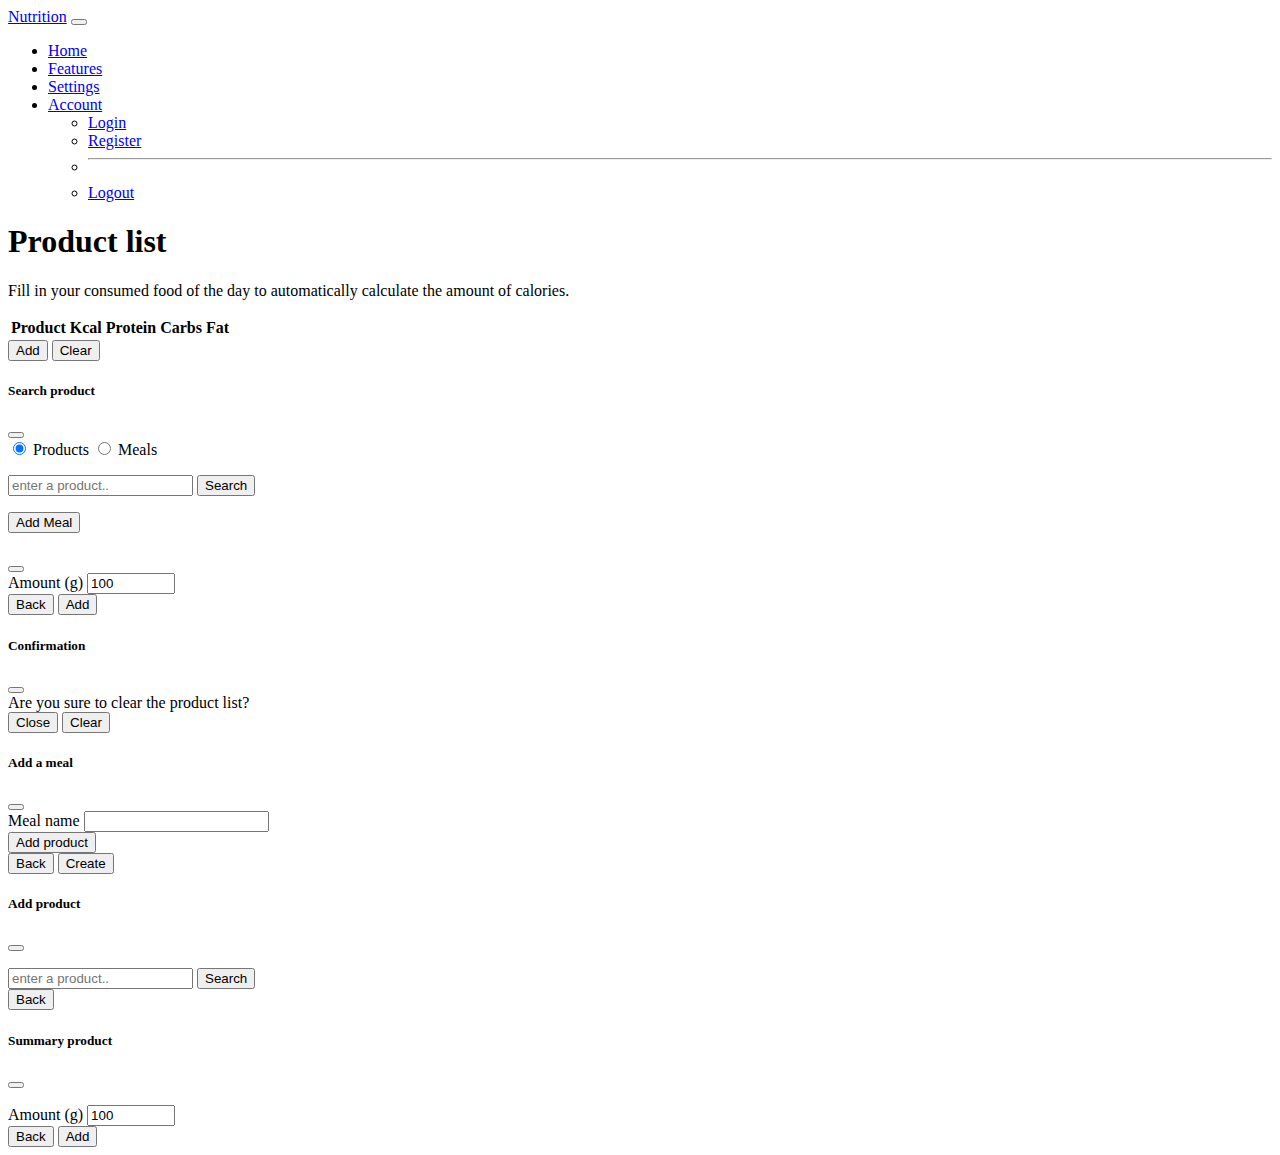
==== src/main/resources/templates/index.html @ 665e7a54 "[feature-integrationSpringSecurity]-support for login and registration" ====
<!DOCTYPE html>
<html xmlns:th="http://www.thymeleaf.org">
<head>
  <meta charset="utf-8">
  <meta name="viewport" content="width=device-width, initial-scale=1">
  <link href="https://cdn.jsdelivr.net/npm/bootstrap@5.1.3/dist/css/bootstrap.min.css" rel="stylesheet" integrity="sha384-1BmE4kWBq78iYhFldvKuhfTAU6auU8tT94WrHftjDbrCEXSU1oBoqyl2QvZ6jIW3" crossorigin="anonymous">
  <link href="../css/index.css" rel="stylesheet">
  <title>Nice frontend v1</title>
</head>
<body>

<nav class="navbar navbar-expand-lg navbar-light bg-light">
  <div class="container-fluid">
    <a class="navbar-brand" href="#">Nutrition</a>
    <button class="navbar-toggler" type="button" data-bs-toggle="collapse" data-bs-target="#navbarNav" aria-controls="navbarNav" aria-expanded="false" aria-label="Toggle navigation">
      <span class="navbar-toggler-icon"></span>
    </button>
    <div class="collapse navbar-collapse" id="navbarNav">
      <ul class="navbar-nav">
        <li class="nav-item">
          <a class="nav-link active" aria-current="page" href="/">Home</a>
        </li>
        <li class="nav-item">
          <a class="nav-link disabled" href="#">Features</a>
        </li>
        <li class="nav-item">
          <a class="nav-link disabled" href="#">Settings</a>
        </li>
        <li class="nav-item dropdown">
          <a class="nav-link dropdown-toggle" href="#" id="navbarDropdown" role="button" data-bs-toggle="dropdown" aria-expanded="false">
            Account
          </a>
          <ul class="dropdown-menu" aria-labelledby="navbarDropdown">
            <li><a class="dropdown-item" href="/login">Login</a></li>
            <li><a class="dropdown-item" href="/register">Register</a></li>
            <li><hr class="dropdown-divider"></li>
            <li><a class="dropdown-item" href="/logout">Logout</a></li>
          </ul>
        </li>
      </ul>
    </div>
  </div>
</nav>

<div class="container">
  <div class="row justify-content-sm-center">
    <div class="col col-sm-6">
      <h1 class="bd-title" id="productListTitle">Product list</h1>
      <p>Fill in your consumed food of the day to automatically calculate the amount of calories. </p>
      <div id="dailyProducts">
        <div class="row">
          <div class="col col-4">
            <div class="progress">
              <div class="progress-bar bg-success" id="kcalProgressBar" role="progressbar" aria-valuemin="0" aria-valuemax="100"></div>
            </div>
          </div>
          <div class="col col-6">
            <p id="kcalProgressText"></p>
          </div>
        </div>

        <div class="row">
          <div class="col col-4">
            <div class="progress">
              <div class="progress-bar bg-success" id="proteinProgressBar" role="progressbar" aria-valuemin="0" aria-valuemax="100"></div>
            </div>
          </div>
          <div class="col col-6">
            <p id="proteinProgressText"></p>
          </div>
        </div>

        <div class="row">
          <div class="col col-4">
            <div class="progress">
              <div class="progress-bar bg-success" id="carbsProgressBar" role="progressbar" aria-valuemin="0" aria-valuemax="100"></div>
            </div>
          </div>
          <div class="col col-6">
            <p id="carbsProgressText"></p>
          </div>
        </div>

        <table class="table" id="dailyProductsTable">
          <thead>
          <tr>
            <th>Product</th>
            <th>Kcal</th>
            <th>Protein</th>
            <th>Carbs</th>
            <th>Fat</th>
          </tr>
          </thead>
          <tbody>

          </tbody>
        </table>
        <button class="btn btn-success" id="openAddProductModalBtn" data-bs-toggle="modal" data-bs-target="#staticBackdrop">Add</button>
        <button type="button" class="btn btn-danger" data-bs-toggle="modal" data-bs-target="#confirmClearModal">Clear</button>
      </div>
    </div>
  </div>
</div>


<div class="modal fade" id="staticBackdrop" data-bs-backdrop="static" data-bs-keyboard="false" tabindex="-1" aria-labelledby="staticBackdropLabel" aria-hidden="true">
  <div class="modal-dialog modal-dialog-centered modal-dialog-scrollable">
    <div class="modal-content">
      <div class="modal-header">
        <h5 class="modal-title" id="staticBackdropLabel">Search product</h5>
        <button type="button" class="btn-close" data-bs-dismiss="modal" aria-label="Close"></button>
      </div>
      <div class="modal-body">
        <div class="content">
          <div class="row">
            <div class="btn-group" role="group" aria-label="Basic radio toggle button group">
              <input type="radio" class="btn-check" name="btnradio" id="productOption" autocomplete="off" checked>
              <label class="btn btn-outline-primary" for="productOption">Products</label>

              <input type="radio" class="btn-check" name="btnradio" id="mealOptions" autocomplete="off">
              <label class="btn btn-outline-primary" for="mealOptions">Meals</label>
            </div>
          </div>

          <div id="optionProductList">
            <p id="searchError"></p>
            <form id="searchProduct">
              <input id="productValue" type="text" name="in" placeholder="enter a product.." />
              <button class="btn btn-primary" id="searchProductBtn" type="button">Search</button>
            </form>
          </div>

          <!-- Meal selection and create button -->
          <div id="optionAddMeal">

            <!--              <div id="loginRequiredInfo">-->
            <!--                Please login to use this functionality-->
            <!--                <a class="btn btn-primary" id="loginRequiredButton" href="/login" type="button">Login</a>-->
            <!--              </div>-->

            <div class="row">
              <div class='results'>
                <ul class='list-group' id='a'>
                </ul>
              </div>

              <button class="btn btn-primary" id="" data-bs-target="#addMealModal" data-bs-toggle="modal" type="button">Add Meal</button>
            </div>
          </div>
        </div>
      </div>
      <div class="modal-footer">
      </div>
    </div>
  </div>
</div>

<div class="modal fade" id="productDetailsModal" data-bs-backdrop="static" data-bs-keyboard="false" tabindex="-1" aria-labelledby="productDetailsLabel" aria-hidden="true">
  <div class="modal-dialog modal-dialog-centered modal-dialog-scrollable">
    <div class="modal-content">
      <div class="modal-header">
        <h5 class="modal-title" id="productTitle"></h5>
        <button type="button" class="btn-close" data-bs-dismiss="modal" aria-label="Close"></button>
      </div>
      <div class="modal-body">
        <div class="details">
          <form id="quantityForm">
            <label for="foodQuantity">Amount (g)</label>
            <input id="foodQuantity" type="number" value="100" min="1" max="100000">
          </form>
          <div id="productDetails"></div>
        </div>
      </div>
      <div class="modal-footer">
        <button type="button" class="btn btn-secondary" data-bs-target="#staticBackdrop" data-bs-toggle="modal">Back</button>
        <button type="button" id="addToDailyBtn" data-bs-dismiss="modal" class="btn btn-primary">Add</button>
      </div>
    </div>
  </div>
</div>

<div class="modal fade" id="confirmClearModal" tabindex="-1" aria-labelledby="confirmClearModalLabel" aria-hidden="true">
  <div class="modal-dialog">
    <div class="modal-content">
      <div class="modal-header">
        <h5 class="modal-title" id="confirmClearModalLabel">Confirmation</h5>
        <button type="button" class="btn-close" data-bs-dismiss="modal" aria-label="Close"></button>
      </div>
      <div class="modal-body">
        Are you sure to clear the product list?
      </div>
      <div class="modal-footer">
        <button type="button" class="btn btn-secondary" data-bs-dismiss="modal">Close</button>
        <button type="button" id="clearBtn" data-bs-dismiss="modal" class="btn btn-danger">Clear</button>
      </div>
    </div>
  </div>
</div>

<!-- Modal for adding meals -->
<div class="modal fade" id="addMealModal" data-bs-backdrop="static" data-bs-keyboard="false" tabindex="-1" aria-labelledby="addMealModalLabel" aria-hidden="true">
  <div class="modal-dialog modal-dialog-centered modal-dialog-scrollable">
    <div class="modal-content">
      <div class="modal-header">
        <h5 class="modal-title">Add a meal</h5>
        <button type="button" class="btn-close" data-bs-dismiss="modal" aria-label="Close"></button>
      </div>
      <div class="modal-body">
        <form id="mealAddForm">
          <label for="mealName">Meal name</label>
          <input id="mealName" required type="text" maxlength="50">
        </form>

        <div id="selectedMealProducts">

        </div>
        <button id="addMealProductBtn" type="button" class="btn btn-secondary" data-bs-target="#addMealProduct" data-bs-toggle="modal">Add product</button>
      </div>
      <div class="modal-footer">
        <button type="button" class="btn btn-secondary" data-bs-target="#staticBackdrop" data-bs-toggle="modal">Back</button>
        <button type="button" id="createMealBtn" data-bs-toggle="modal" data-bs-target="#staticBackdrop"  class="btn btn-primary">Create</button>
      </div>
    </div>
  </div>
</div>


<!-- Modal for adding product in the meals -->
<div class="modal fade" id="addMealProduct" data-bs-backdrop="static" data-bs-keyboard="false" tabindex="-1" aria-labelledby="addMealProductLabel" aria-hidden="true">
  <div class="modal-dialog modal-dialog-centered modal-dialog-scrollable">
    <div class="modal-content">
      <div class="modal-header">
        <h5 class="modal-title">Add product</h5>
        <button type="button" class="btn-close" data-bs-dismiss="modal" aria-label="Close"></button>
      </div>
      <div class="modal-body">
        <p id="searchErrorMeal"></p>
        <form id="searchProductMeal">
          <input id="productValueMeal" type="text" name="in" placeholder="enter a product.." />
          <button class="btn btn-primary" id="searchProductMealBtn" type="button">Search</button>
        </form>


        <div class="mealProducts">

        </div>
      </div>
      <div class="modal-footer">
        <button type="button" class="btn btn-secondary" data-bs-target="#addMealModal" data-bs-toggle="modal">Back</button>
      </div>
    </div>
  </div>
</div>

<!-- Modal to show summary selected product  -->
<div class="modal fade" id="mealProductSummary" data-bs-backdrop="static" data-bs-keyboard="false" tabindex="-1" aria-labelledby="mealProductSummaryLabel" aria-hidden="true">
  <div class="modal-dialog modal-dialog-centered modal-dialog-scrollable">
    <div class="modal-content">
      <div class="modal-header">
        <h5 class="modal-title">Summary product</h5>
        <button type="button" class="btn-close" data-bs-dismiss="modal" aria-label="Close"></button>
      </div>
      <div class="modal-body">
        <p id="mealProductName"></p>
        <form>
          <label for="mealProductNameQuantity">Amount (g)</label>
          <input id="mealProductNameQuantity" type="number" value="100" min="1" max="100000">
          <input type="hidden" id="mealProductId">
          <input type="hidden" id="mealProductQuantity">
        </form>
      </div>
      <div class="modal-footer">
        <button type="button" class="btn btn-secondary" data-bs-target="#addMealProduct" data-bs-toggle="modal">Back</button>
        <button type="button" id="addProductToMeal" data-bs-target="#addMealModal" data-bs-toggle="modal" class="btn btn-primary">Add</button>
      </div>
    </div>
  </div>
</div>


<script src="../js/bootstrap.js"></script>
<script src="../js/jquery-3.6.0.js"></script>
<script src="../js/index.js"></script>
<script src="../js/dailyProducts.js"></script>
<script src="../js/dailyFoodProgress.js"></script>
<script src="../js/createMeal.js  "></script>
</body>
</html>
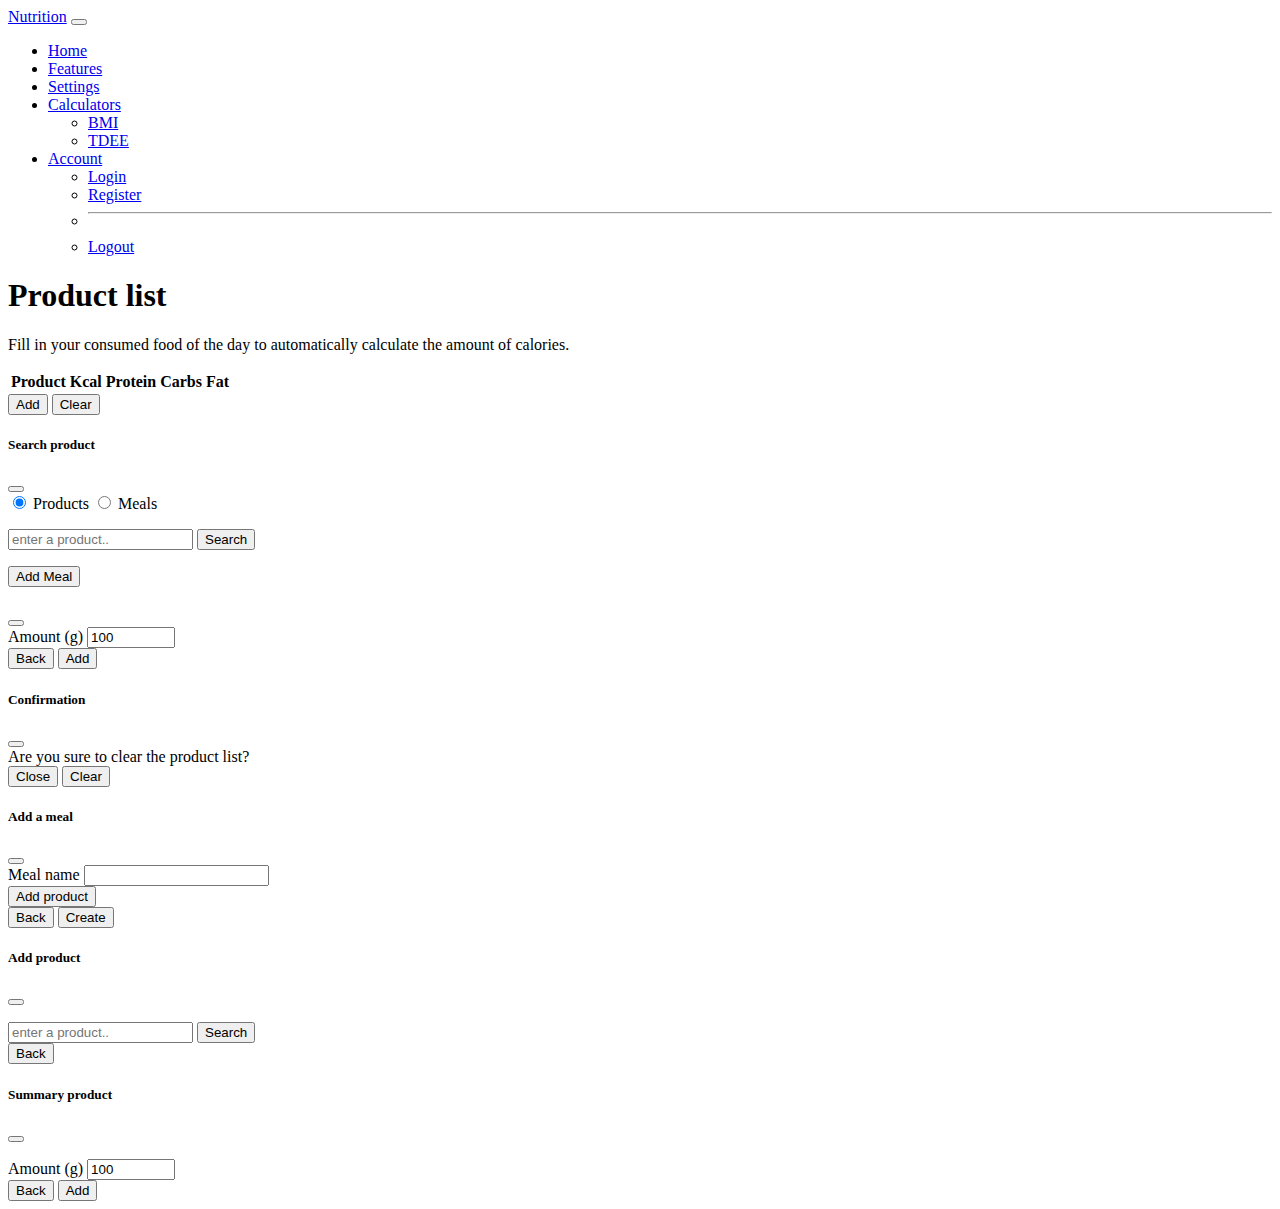
==== commit 79defb69: "[feature-addBmiCalculator]-added calculators to navbars" ====
--- a/src/main/resources/templates/index.html
+++ b/src/main/resources/templates/index.html
@@ -25,6 +25,15 @@
         </li>
         <li class="nav-item">
           <a class="nav-link disabled" href="#">Settings</a>
+        </li>
+        <li class="nav-item dropdown">
+          <a class="nav-link dropdown-toggle" href="#" id="navbarDropdown" role="button" data-bs-toggle="dropdown" aria-expanded="false">
+            Calculators
+          </a>
+          <ul class="dropdown-menu" aria-labelledby="navbarDropdown">
+            <li><a class="dropdown-item" href="/calculator/bmi">BMI</a></li>
+            <li><a class="dropdown-item" href="/calculator/tdee">TDEE</a></li>
+          </ul>
         </li>
         <li class="nav-item dropdown">
           <a class="nav-link dropdown-toggle" href="#" id="navbarDropdown" role="button" data-bs-toggle="dropdown" aria-expanded="false">
